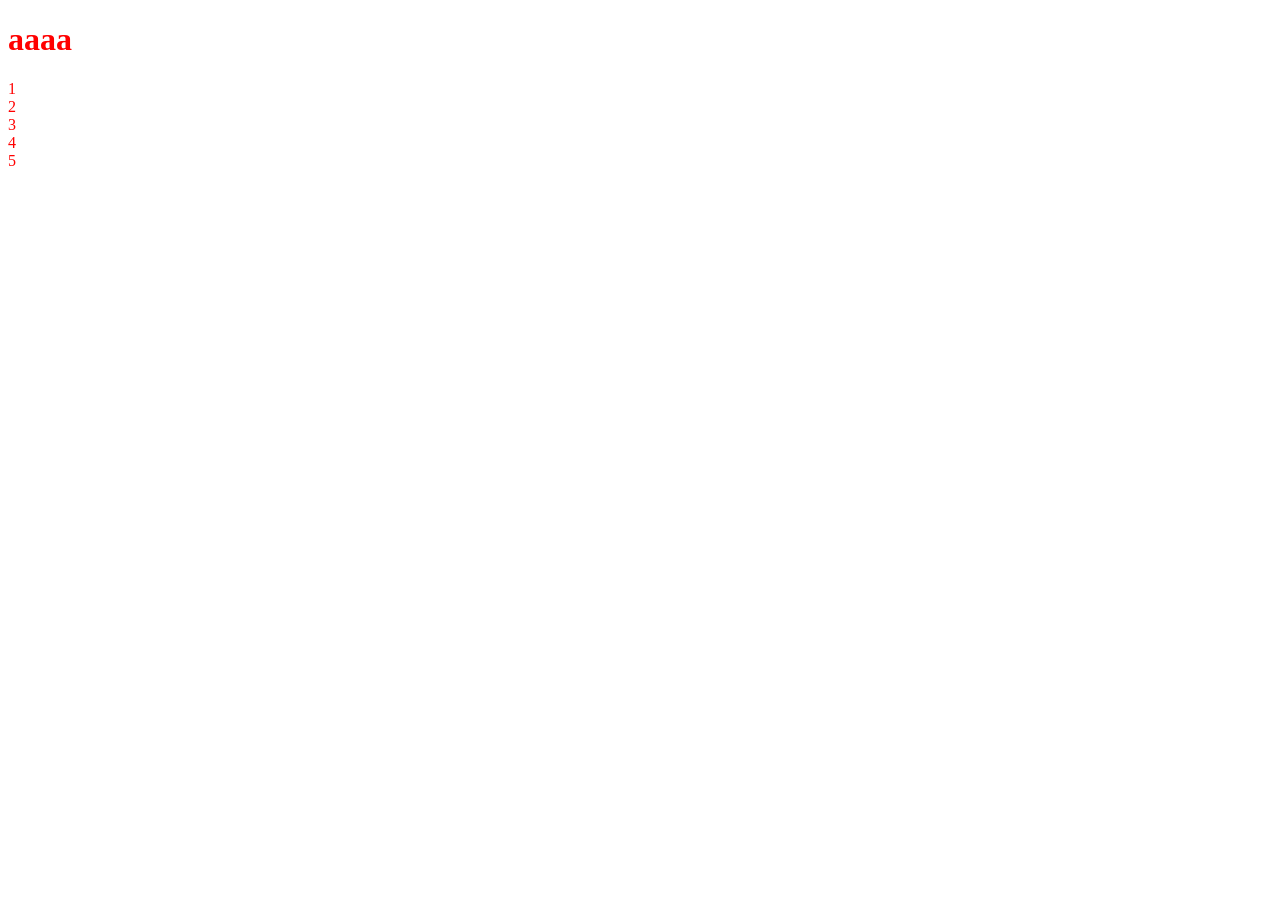
==== sample.html @ d0f66bc0 "新しくファイルを作成したよ" ====
<!doctype html>
<html lang="ja">
  <head>
    <meta charset="UTF-8" />
    <meta http-equiv="X-UA-Compatible" content="IE=edge" />
    <meta name="viewport" content="width=device-width, initial-scale=1.0" />
    <link rel="stylesheet" href="sample.css" />
    <title>Document</title>
  </head>
  <body>
    <h1>aaaa</h1>
    <div class="container">
      <div class="item">1</div>
      <div class="item">2</div>
      <div class="item">3</div>
      <div class="item">4</div>
      <div class="item">5</div>
    </div>
  </body>
</html>
---- sample.css ----
body {
  color: red;
}
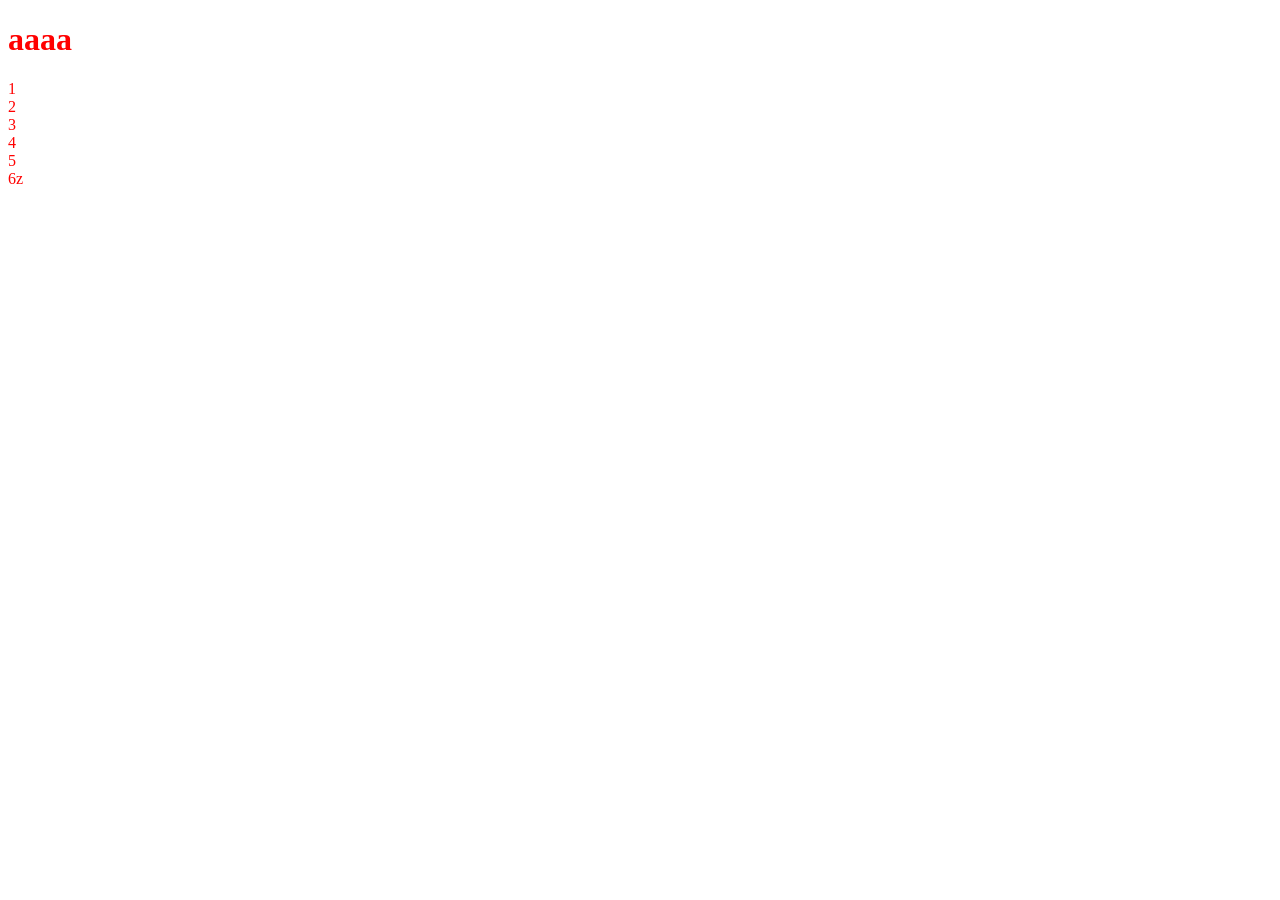
==== commit 09213ee6: "2回目の作業" ====
--- a/sample.html
+++ b/sample.html
@@ -15,6 +15,7 @@
       <div class="item">3</div>
       <div class="item">4</div>
       <div class="item">5</div>
+      <div class="item">6z</div>
     </div>
   </body>
 </html>
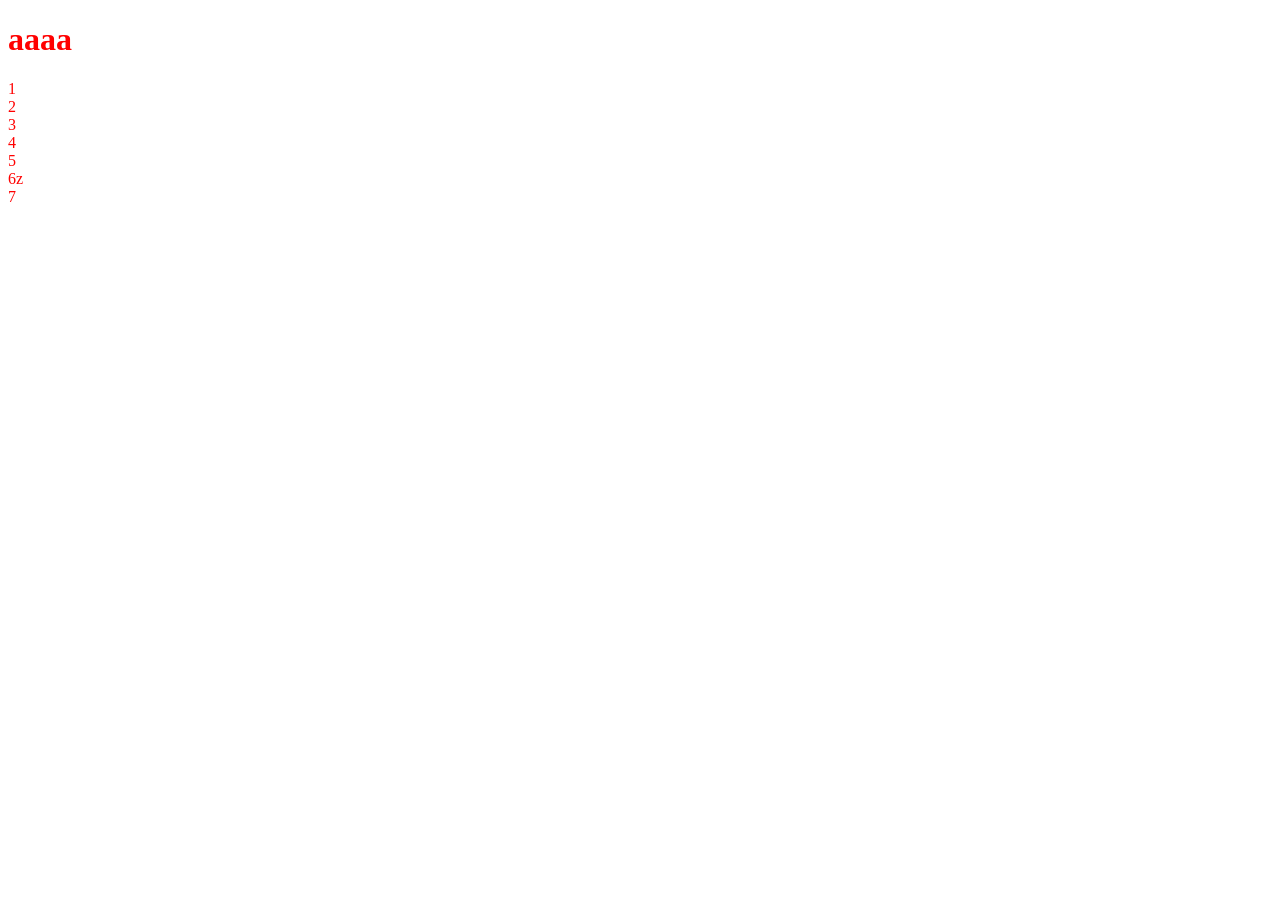
==== commit ba10f7c9: "3回目の作業" ====
--- a/sample.html
+++ b/sample.html
@@ -16,6 +16,7 @@
       <div class="item">4</div>
       <div class="item">5</div>
       <div class="item">6z</div>
+      <div class="item">7</div>
     </div>
   </body>
 </html>
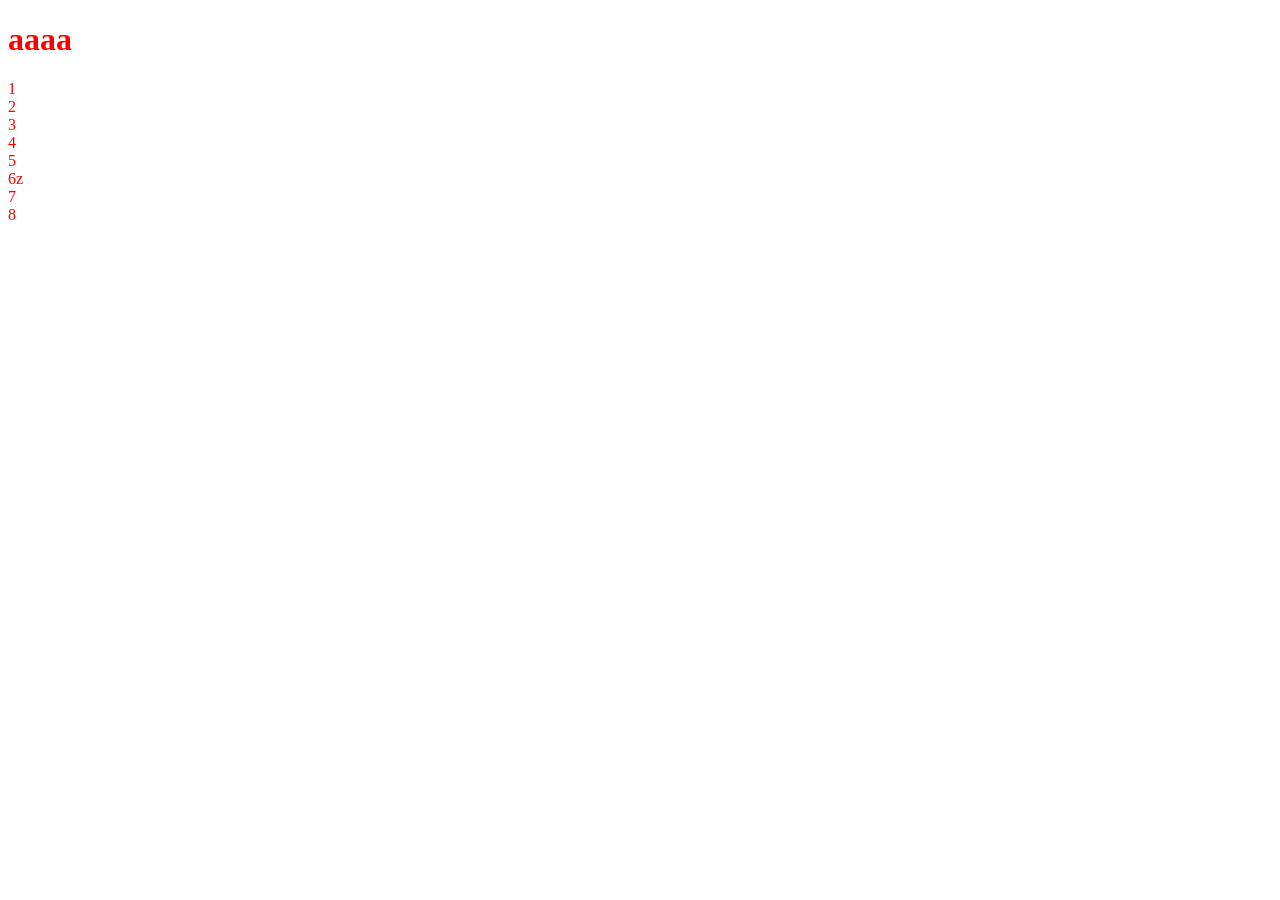
==== commit 42436a2f: "4回目" ====
--- a/sample.html
+++ b/sample.html
@@ -17,6 +17,7 @@
       <div class="item">5</div>
       <div class="item">6z</div>
       <div class="item">7</div>
+      <div class="item">8</div>
     </div>
   </body>
 </html>
